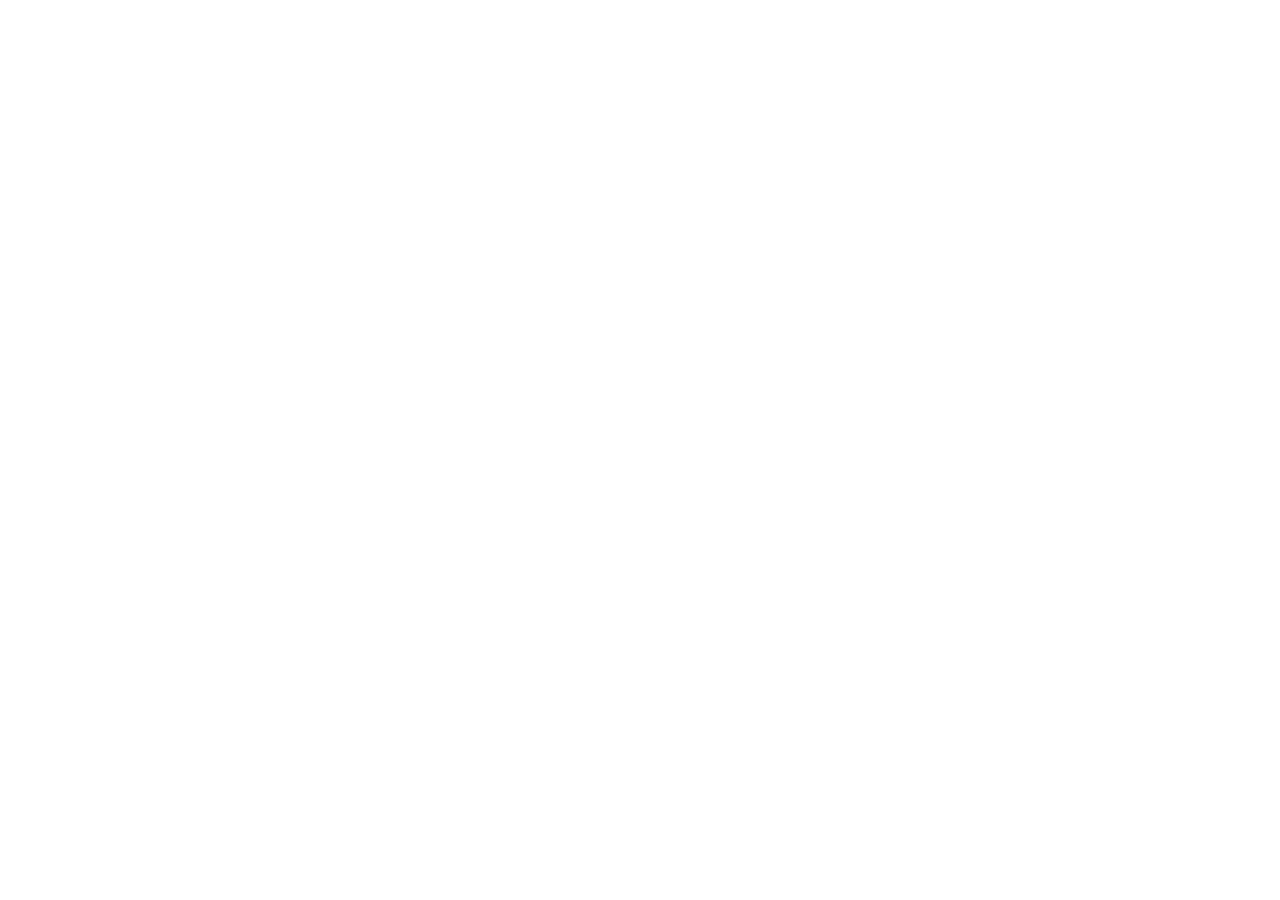
==== index.html @ 0a87d50d "Deploy to GitHub Pages" ====
<!doctype html>
<html lang="sr" data-tenant="krafter">
  <head>
    <meta charset="UTF-8" />
    <meta name="viewport" content="width=device-width, initial-scale=1, viewport-fit=cover, maximum-scale=1, user-scalable=no" />
    <meta name="description" content="Poruči zanatski burger od goveđeg, ovčijeg, konjskog ili kozjeg mesa. Krafter Burger, Ćirpanova 39, Novi Sad." />
    <meta name="theme-color" content="#F3EFE6" />
    <meta name="apple-mobile-web-app-capable" content="yes" />
    <meta name="apple-mobile-web-app-status-bar-style" content="default" />
    <meta name="apple-mobile-web-app-title" content="Krafter" />
    <link rel="icon" href="/krafter-burger/favicon.png" type="image/png" />
    <link rel="apple-touch-icon" href="/krafter-burger/apple-touch-icon.png" />
    <link rel="preconnect" href="https://fonts.googleapis.com" />
    <link rel="preconnect" href="https://fonts.gstatic.com" crossorigin />
    <link href="https://fonts.googleapis.com/css2?family=Playfair+Display:wght@700&display=swap" rel="stylesheet" />
    <title>Krafter Burger · Zanatski burgeri</title>
  <style id="tenant-theme">
 html[data-tenant="krafter"] {
  --color-cream-50: #FBF9F4;
  --color-cream-100: #F3EFE6;
  --color-cream-200: #E9E3D6;
  --color-cream-300: #D9D1C0;
  --color-cream-400: #B9AE98;
  --color-azure-100: #EDE7DA;
  --color-azure-200: #2B2B2B;
  --color-azure-300: #1B1B1B;
  --color-azure-400: #000000;
  --color-on-primary: #F5F1E8;
  --color-forest-950: #0A0A0A;
  --color-forest-900: #1B1B1B;
  --color-forest-800: #222222;
  --color-forest-700: #2E2E2E;
  --color-forest-600: #4A4844;
  --color-forest-500: #6B6862;
  --color-forest-400: #8A867E;
  --color-flame-100: #FBE4D8;
  --color-flame-200: #F5BFA3;
  --color-flame-500: #D9531E;
  --color-flame-600: #C2461A;
  --color-flame-700: #9E3812;
  --color-tomato-500: #C8352B;
  --color-tomato-100: #F8E0DD;
  --color-basil-500: #4F7F4A;
  --color-basil-100: #E3EDE1;
  --color-ink: #1B1B1B;
  --color-ink-2: #5B5650;
  --color-ink-3: #8F887E;
  --font-display: "Playfair Display", Georgia, "Times New Roman", serif;
  --display-scale: 0.84;
  --display-tracking: 0;
  --display-case: none;
  --display-weight: 700;
  --motif: repeating-linear-gradient(135deg, rgba(27, 27, 27, 0.09) 0 3px, transparent 3px 15px), linear-gradient(#EBE4D4, #EBE4D4);
  --glass-bg: rgba(243, 239, 230, 0.8);
 }
</style>
    <script type="module" crossorigin src="/krafter-burger/assets/index-CktMR1KL.js"></script>
    <link rel="stylesheet" crossorigin href="/krafter-burger/assets/index-Bj3AoXIi.css">
  </head>
  <body>
    <div id="root"></div>
  </body>
</html>
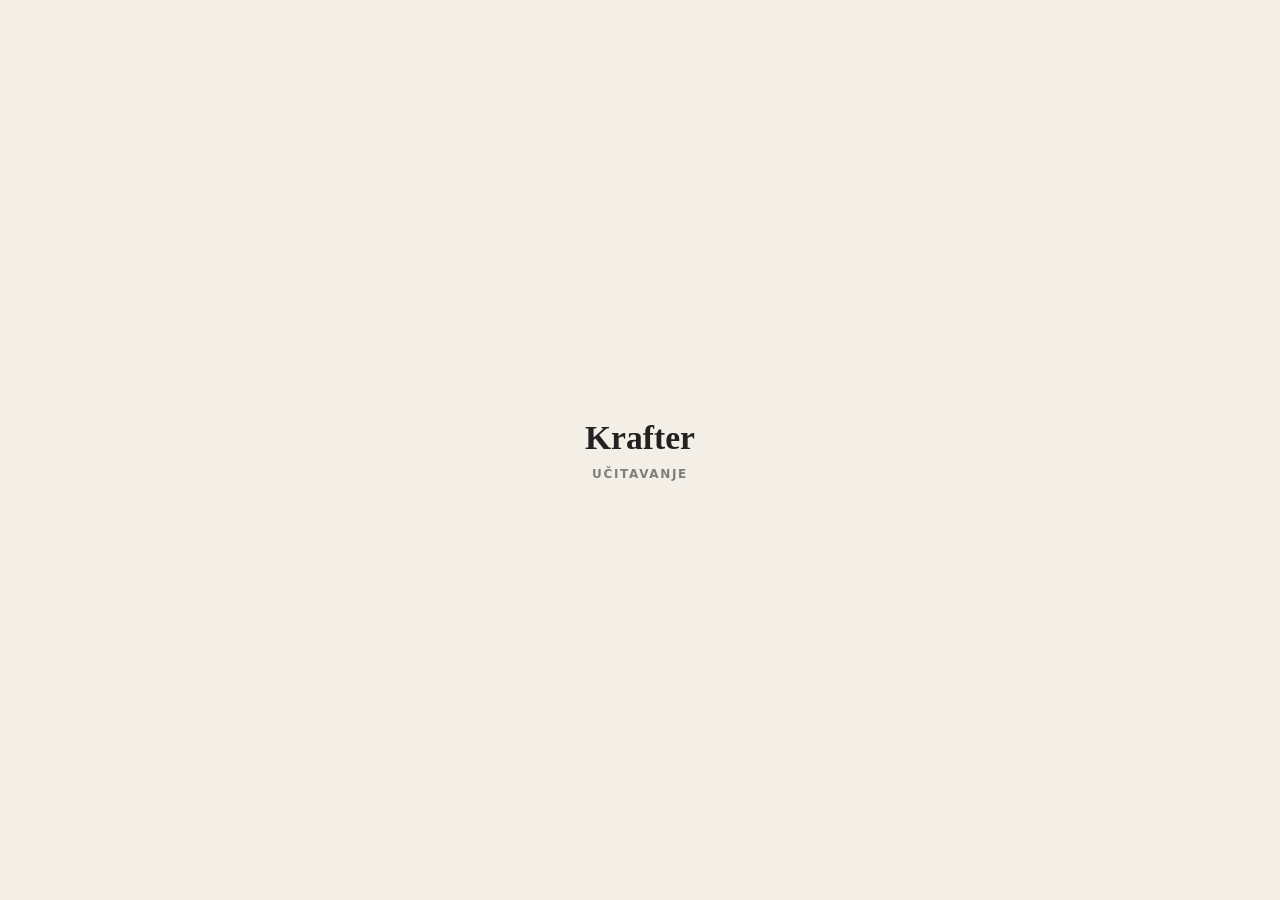
==== commit 99219104: "Deploy to GitHub Pages" ====
--- a/index.html
+++ b/index.html
@@ -10,10 +10,15 @@
     <meta name="apple-mobile-web-app-title" content="Krafter" />
     <link rel="icon" href="/krafter-burger/favicon.png" type="image/png" />
     <link rel="apple-touch-icon" href="/krafter-burger/apple-touch-icon.png" />
-    <link rel="preconnect" href="https://fonts.googleapis.com" />
-    <link rel="preconnect" href="https://fonts.gstatic.com" crossorigin />
-    <link href="https://fonts.googleapis.com/css2?family=Playfair+Display:wght@700&display=swap" rel="stylesheet" />
     <title>Krafter Burger · Zanatski burgeri</title>
+    <style>
+      /* Splash painted before the JS bundle arrives (slow networks): brand colour + name, replaced by React. */
+      html, body, #root { height: 100%; margin: 0; }
+      body { background: var(--color-cream-100, #fff); }
+      .splash { height: 100%; display: flex; flex-direction: column; align-items: center; justify-content: center; gap: 10px; color: var(--color-forest-800, #222); }
+      .splash-name { font-family: var(--font-display, sans-serif); font-weight: var(--display-weight, 400); font-size: calc(40px * var(--display-scale, 1)); letter-spacing: var(--display-tracking, 0.02em); text-transform: var(--display-case, none); }
+      .splash-sub { font: 600 12px -apple-system, BlinkMacSystemFont, system-ui, sans-serif; letter-spacing: 0.14em; text-transform: uppercase; opacity: 0.55; }
+    </style>
   <style id="tenant-theme">
  html[data-tenant="krafter"] {
   --color-cream-50: #FBF9F4;
@@ -53,11 +58,29 @@
   --motif: repeating-linear-gradient(135deg, rgba(27, 27, 27, 0.09) 0 3px, transparent 3px 15px), linear-gradient(#EBE4D4, #EBE4D4);
   --glass-bg: rgba(243, 239, 230, 0.8);
  }
+/* self-hosted display font (latin + latin-ext for Serbian diacritics); /krafter-burger/ is filled in by vite.config.ts */
+@font-face {
+  font-family: 'Playfair Display';
+  font-style: normal;
+  font-weight: 700;
+  font-display: swap;
+  src: url(/krafter-burger/fonts/playfair-display-700-latin-ext.woff2) format('woff2');
+  unicode-range: U+0100-02BA, U+02BD-02C5, U+02C7-02CC, U+02CE-02D7, U+02DD-02FF, U+0304, U+0308, U+0329, U+1D00-1DBF, U+1E00-1E9F, U+1EF2-1EFF, U+2020, U+20A0-20AB, U+20AD-20C4, U+2113, U+2C60-2C7F, U+A720-A7FF;
+}
+@font-face {
+  font-family: 'Playfair Display';
+  font-style: normal;
+  font-weight: 700;
+  font-display: swap;
+  src: url(/krafter-burger/fonts/playfair-display-700-latin.woff2) format('woff2');
+  unicode-range: U+0000-00FF, U+0131, U+0152-0153, U+02BB-02BC, U+02C6, U+02DA, U+02DC, U+0304, U+0308, U+0329, U+2000-206F, U+20AC, U+2122, U+2191, U+2193, U+2212, U+2215, U+FEFF, U+FFFD;
+}
 </style>
-    <script type="module" crossorigin src="/krafter-burger/assets/index-CktMR1KL.js"></script>
+    <link rel="preload" as="image" href="/krafter-burger/pizzas/gljivar.webp" />
+    <script type="module" crossorigin src="/krafter-burger/assets/index-DZNJIMPi.js"></script>
     <link rel="stylesheet" crossorigin href="/krafter-burger/assets/index-Bj3AoXIi.css">
-  </head>
+  <link rel="manifest" href="/krafter-burger/manifest.webmanifest"><script id="vite-plugin-pwa:register-sw" src="/krafter-burger/registerSW.js"></script></head>
   <body>
-    <div id="root"></div>
+    <div id="root"><div class="splash"><span class="splash-name">Krafter</span><span class="splash-sub">Učitavanje</span></div></div>
   </body>
 </html>
